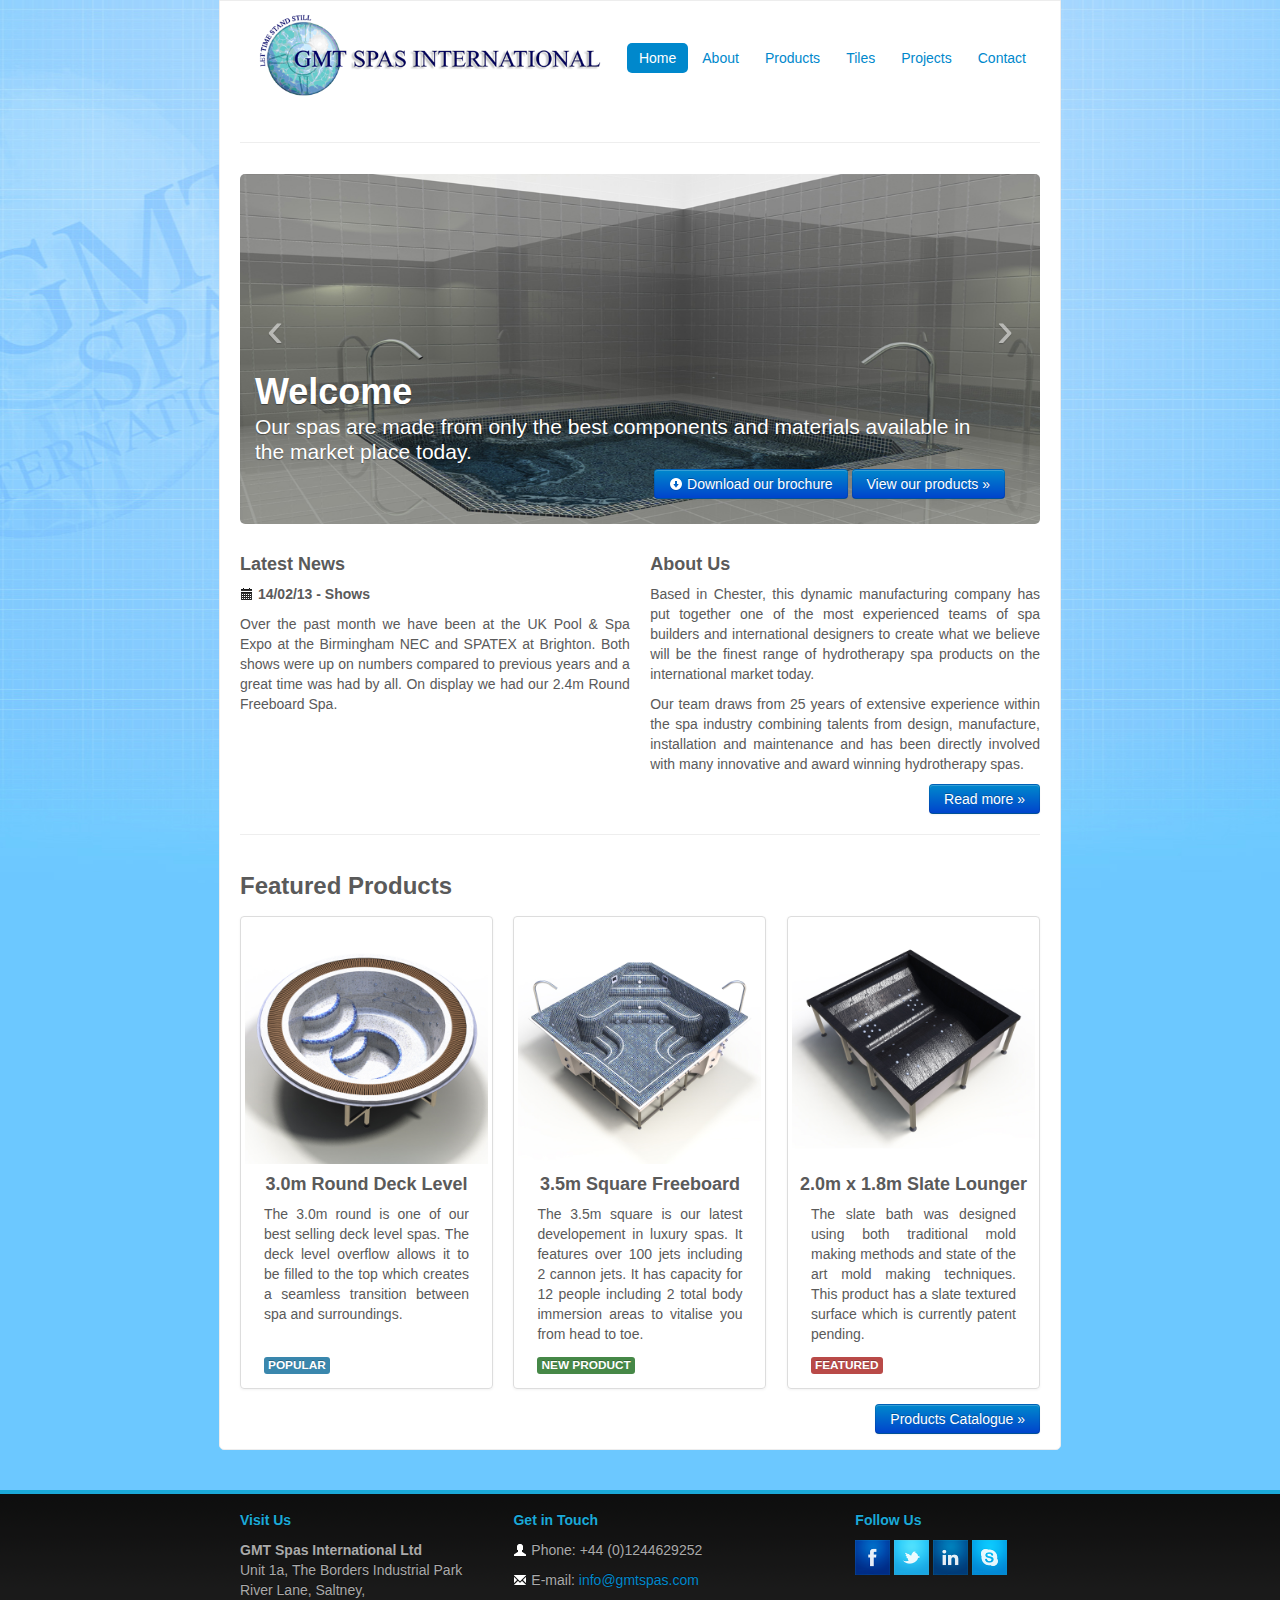
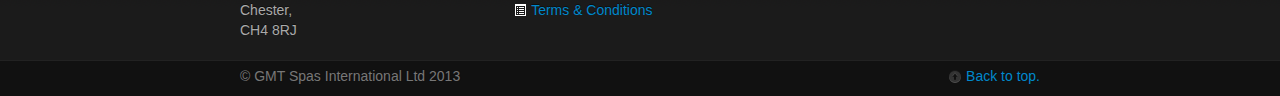
==== index.html @ d2470294 "Recreated Repository" ====
<!DOCTYPE html PUBLIC "-//W3C//DTD HTML 4.01//EN">
<html lang="en">
  <head>    
    <title>GMT Spas - The Mosaic Tiled Spa Manufacturer Specialist &middot; Home</title>
    <meta name="viewport" content="width=device-width, initial-scale=1.0">
    <meta name="description" content="GMT Spas, the mosaic-tiled spa manufacturer specialist. Based in Chester, this dynamic manufacturing company has put together one of the most experienced teams of spa builders and international designers to create what we believe will be the finest range of hydrotherapy spa products on the international market today. ">
    <meta name="keywords" content="spa, mosaic, tiled, bespoke, gmt, international, manufacturer" > 
    <meta name="robots" content="index, follow">
    <meta name="revisit-after" content="1 days">
    <meta name="author" content="Sam Rowell">
    <meta http-equiv="Content-Type" content="text/html;charset=UTF-8">
    <meta name="resource-type" content="document">
    <meta name="distribution" content="Global"> 
    <meta name="rating" content="General"> 
    <meta name="copyright" content="GMT Spas">
    <meta name="language" content="EN"> 
    <meta name="doc-type" content="Web Page"> 
    <meta name="doc-class" content="Completed"> 
    <meta name="expiry" content="never">

    <!-- The styles -->
    <link href="./assets/css/bootstrap.css" rel="stylesheet">
    <link href="./assets/css/bootstrap-responsive.css" rel="stylesheet">
    <!-- HTML5 shim, for IE6-8 support of HTML5 elements -->
    <!--[if lt IE 9]>
      <script src="http://html5shim.googlecode.com/svn/trunk/html5.js"></script>
    <![endif]-->

    <!-- Fav and touch icons -->
    <link rel="shortcut icon" href="./assets/ico/favicon.ico">
    <link rel="apple-touch-icon-precomposed" sizes="144x144" href="./assets/ico/icon_144.png">
    <link rel="apple-touch-icon-precomposed" sizes="114x114" href="./assets/ico/icon_114.png">
    <link rel="apple-touch-icon-precomposed" sizes="72x72" href="./assets/ico/icon_72.png">
    <link rel="apple-touch-icon-precomposed" href="./assets/ico/icon_57.png">
    <!-- lightbox -->
    <link rel="stylesheet" href="./assets/css/lightbox.css" type="text/css" media="screen" >

    <style type="text/css">
    </style>
  </head>

  <body>
    <div class="container-white">

      <div class="masthead" style="position: relative; padding-top: 10px; padding-bottom:0px"> 
        <a href="index.html"><img src="./assets/img/logo.png" style="position:relative; top: -37px;" width="380px" alt="GMT Spas International"></a>
        <!-- <h3 class="muted">GMT Spas International</h3> -->
        <ul class="nav nav-pills pull-right" style="padding-bottom:15px;">
          <li class="active"><a href="index.html">Home</a></li>
          <li><a href="about.html">About</a></li>
          <li><a href="products.html">Products</a></li>
          <li><a href="mosaic_tiles.html">Tiles</a></li>
          <li><a href="projects.html">Projects</a></li>
          <li><a href="contact.html">Contact</a></li>
        </ul>
      </div>
      <hr>
      <!-- Begin Carousel -->
      <div id="myCarousel" class="carousel slide" style = "-moz-border-radius: 3px; border-radius: 3px;">
        <div class="carousel-inner">
          <div class="item active">
            <img src="./assets/img/slide-01.jpg" alt="">
            <div class="container">
              <div class="carousel-caption">
                <h1>Welcome</h1>
                <div >
                  <p class="lead">Our spas are made from only the best components and materials available in the market place today.</p> 
                  <div class="pull-right"> 
                    <a class="btn btn-primary" href="./pdfs/Brochureweb.pdf" target="_blank"><i class="icon-circle-arrow-down icon-white"></i> Download our brochure</a>
                    <a class="btn btn-primary" href="products.html">View our products &raquo;</a>
                  </div>
                </div>
              </div>
            </div>
          </div>
          <div class="item"> 
            <img src="./assets/img/slide-02.jpg" alt="">
            <div class="container">
              <div class="carousel-caption">
                <h1>Previous Projects</h1>
                <p class="lead">We have worked on a large variety of projects ranging from small domestic spas to large commercial installations.</p>
                <a class="btn btn-primary pull-right" href="projects.html">View projects &raquo;</a>
              </div>
            </div>
          </div>
          <div class="item">
            <img src="./assets/img/slide-03.jpg" alt="">
            <div class="container">
              <div class="carousel-caption">
                <h1>Product Innovation</h1>
                <p class="lead">We can design and manufacture your perfect spa exerience with new products and accessories to help you de-stress and unwind.</p>
                <a class="btn btn-primary pull-right" href="about.html">CAD & 3D Printing &raquo;</a>
              </div>
            </div>
          </div>
        </div>
        <a class="left carousel-control" href="#myCarousel" data-slide="prev">&lsaquo;</a>
        <a class="right carousel-control" href="#myCarousel" data-slide="next">&rsaquo;</a>
      </div>
      <!-- /carousel -->

      <!-- Content-->
       <div class="row-fluid marketing">
        <div class="span6" align="justify">
          <h4>Latest News</h4>
          <!-- <div class="news-head"><h5 class="pull-left">New Website</h5> <h5 class="pull-right"><i class="icon-calendar"></i> 30/11/2012 </h5></div> DATE RIGHT TITLE LEFT-->
          <h5><i class="icon-calendar"></i> 14/02/13 - Shows</h5>
          <p>Over the past month we have been at the UK Pool & Spa Expo at the Birmingham NEC and SPATEX at Brighton. Both shows were up on numbers compared to previous years and a great time was had by all. On display we had our 2.4m Round Freeboard Spa.</p>
            <!--<div class="single">
              <a href="./assets/img/ukpse_large.jpg" rel="lightbox" title="UK Pool & Spa Expo">
              <img src="./assets/img/ukpse_thumb.jpg" width="" height=""></a>
            </div>-->
        </div>

        <div class="span6" align="justify">
          <h4>About Us</h4>
          <p>Based in Chester, this dynamic manufacturing company has put together one of the most experienced teams of spa builders and international designers to create what we believe will be the finest range of hydrotherapy spa products on the international market today.</p>
          <p>Our team draws from 25 years of extensive experience within the spa industry combining talents from design, manufacture, installation and maintenance and has been directly involved with many innovative and award winning hydrotherapy spas.</p>
          <a class="btn btn-primary pull-right" href="about.html">Read more &raquo;</a>
        </div>  

        <!-- <iframe frameborder="0" height="480" width="100%" allowFullScreen webkitallowfullscreen="true" mozallowfullscreen="true" src="http://skfb.ly/l4i310a?autostart=0&transparent=1&autospin=0&controls=0&watermark=1"></iframe> -->
      </div>

      <hr>

      <h3>Featured Products</h3>
      <div class="row-fluid">
        <ul class="thumbnails">

          <li class="span4">
            <div class="thumbnail" align="justify">
              <div class="single">
                <a href="./assets/img/products/3.0_Round_Decklevel.jpg" rel="lightbox" title="3.0m Round Deck Level">
                <img src="./assets/img/products/3.0_Round_Decklevel.jpg"></a>
              </div>
              <h4 align="center">3.0m Round Deck Level</h4>
              <p style="Padding-left:19px; padding-right:19px">The 3.0m round is one of our best selling deck level spas. The deck level overflow allows it to be filled to the top which creates a seamless transition between spa and surroundings.</p>
              <br>
              <p><span class="label label-info" style="position:relative; left:19px;">POPULAR</span></p>
            </div>
          </li>
          <li class="span4">
            <div class="thumbnail" align="justify">
              <div class="single">
                <a href="./assets/img/products/3.5x3.5_Square_Freeboard.jpg" rel="lightbox" title="3.5m Square Freeboard">
                <img src="./assets/img/products/3.5x3.5_Square_Freeboard.jpg"></a>
              </div>
              <h4 align="center">3.5m Square Freeboard</h4>
              <p style="Padding-left:19px; padding-right:19px">The 3.5m square is our latest developement in luxury spas. It features over 100 jets including 2 cannon jets. It has capacity for 12 people including 2 total body immersion areas to vitalise you from head to toe.</p>
              <p><span class="label label-success" style="position:relative; left:19px;">NEW PRODUCT</span></p>
            </div>
          </li>
          <li class="span4">
            <div class="thumbnail" align="justify">
              <div class="single">
                <a href="./assets/img/products/2.0x1.8_SlateLoungeBath_Freeboard.jpg" rel="lightbox" title="2.0m x 1.8m Slate Lounger"><img src="./assets/img/products/2.0x1.8_SlateLoungeBath_Freeboard.jpg"></a>
              </div>
              <h4 align="center">2.0m x 1.8m Slate Lounger</h4>
              <p style="Padding-left:19px; padding-right:19px">The slate bath was designed using both traditional mold making methods and state of the art mold making techniques. This product has a slate textured surface which is currently patent pending.</p>
              <p><span class="label label-important" style="position:relative; left:19px;">FEATURED</span></p>
            </div>
          </li>
        </ul>
        <a class="btn btn-primary pull-right" style=" position: relative; bottom: 15px;"href="products.html">Products Catalogue &raquo;</a>
      </div><!--/row-->
      <!--/Content-->

    </div><!-- container -->

    <!-- FOOTERS START HERE -->          
    <div class="footer-upper">
      <div class="container-wrap">
        <div class="row-fluid">
          <div class="span4">
            <address>
              <h5>Visit Us</h5>
              <strong>GMT Spas International Ltd</strong><br> 
              Unit 1a, The Borders Industrial Park<br>
              River Lane, Saltney,<br>
              Chester,<br>
              CH4 8RJ<br>
            </address>
          </div>

          <div class="span4">
            <h5>Get in Touch</h5>
            <p><i class="icon-user icon-white"></i> Phone: +44 (0)1244629252</p>
            <p><i class="icon-envelope icon-white"></i> E-mail: <a href="mailto:info@gmtspas.com">info@gmtspas.com</a></p>
            <p><i class="icon-list-alt icon-white"></i> <a href="tcs.html">Terms & Conditions</a></p>
          </div>

          <div class="span3 offset1" style="padding-bottom:10px">
            <div class="">
              <h5>Follow Us</h5>
              <a href="http://www.facebook.com/GMTSpasInternational" target="_blank"><img src="./assets/img/facebook.png" onmouseover="this.src='./assets/img/facebook_hover.png'" onmouseout="this.src='./assets/img/facebook.png'" width="35px" height="35px"; alt="Facebook"></a>

              <a href="http://www.twitter.com/GMTSpas" target="_blank"><img src="./assets/img/twitter.png" onmouseover="this.src='./assets/img/twitter_hover.png'" onmouseout="this.src='./assets/img/twitter.png'" width="35px" height="35px"; alt="Twitter"></a>

              <a href="http://uk.linkedin.com/pub/peter-rigiani/47/3b/3b1" target="_blank"><img src="./assets/img/linkedin.png" onmouseover="this.src='./assets/img/linkedin_hover.png'" onmouseout="this.src='./assets/img/linkedin.png'" width="35px" height="35px"; alt="LinkedIn"></a>

              <a href="skype:gmtspas?call" target="_blank"><img src="./assets/img/skype.png" onmouseover="this.src='./assets/img/skype_hover.png'" onmouseout="this.src='./assets/img/skype.png'" width="35px" height="35px" alt="Call us on Skype" ></a>
            </div>
          </div>
        </div>
      </div>
    </div>

    <div class="footer-lower">
      <div class="container-wrap">
        <div class="row-fluid">
          <div class="span12">
            <p class="pull-left">&copy; GMT Spas International Ltd 2013 </p>
            <p class="pull-right"><i class="icon-circle-arrow-up"></i> <a href="#top">Back to top.</a></p>
          </div>
        </div>
      </div>
    </div>    
    <!-- /FOOTER -->

 <!-- Javascript
    ================================================== -->
    <!-- Placed at the end of the document so the pages load faster -->    
    
    <script src="./assets/js/jquery.js"></script>
    <script src="./assets/js/bootstrap.js"></script>
    <!-- for lightbox -->
    <script src="./assets/js/jquery-1.7.2.min.js"></script>
    <script src="./assets/js/lightbox.js"></script>

    <!-- Google Analytics -->
    <script type="text/javascript">
      var _gaq = _gaq || [];
      _gaq.push(['_setAccount', 'UA-37349151-1']);
      _gaq.push(['_trackPageview']);

      (function() {
        var ga = document.createElement('script'); ga.type = 'text/javascript'; ga.async = true;
        ga.src = ('https:' == document.location.protocol ? 'https://ssl' : 'http://www') + '.google-analytics.com/ga.js';
        var s = document.getElementsByTagName('script')[0]; s.parentNode.insertBefore(ga, s);
      })();
    </script>

</body>
</html>
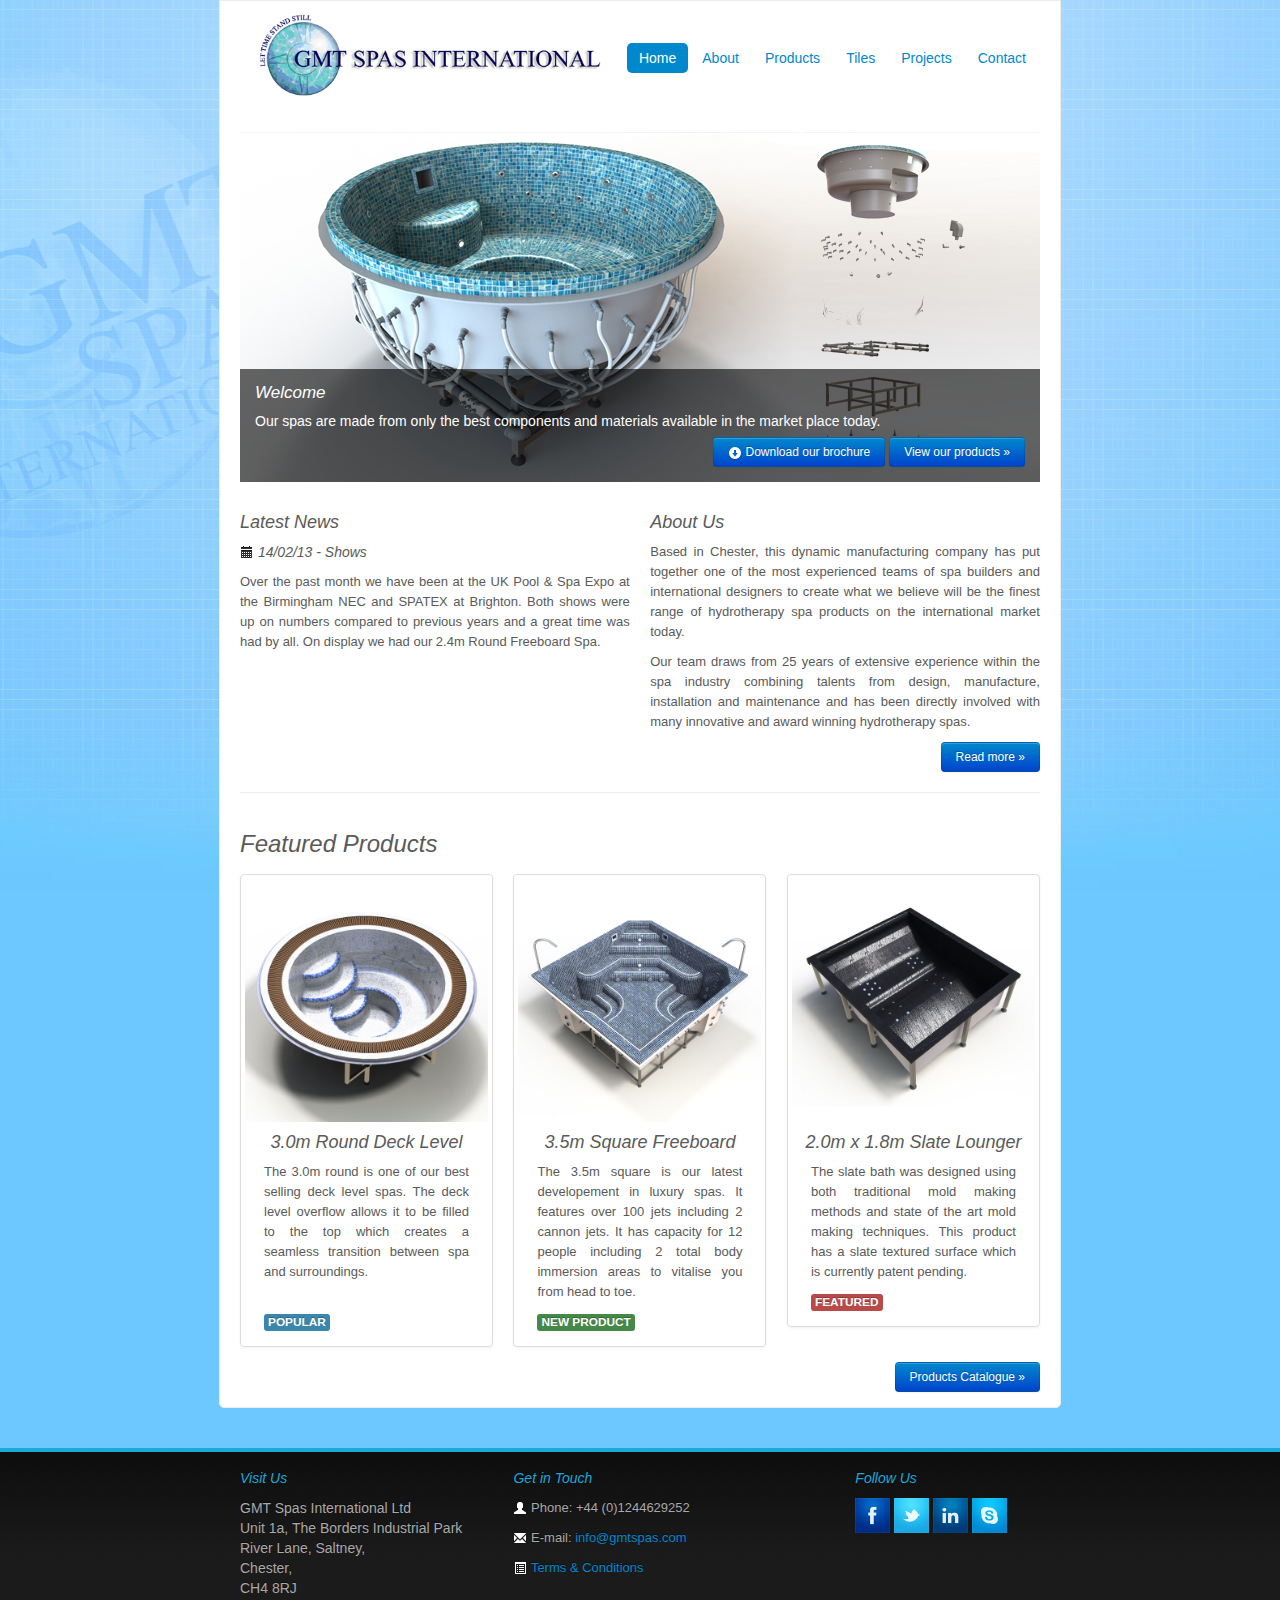
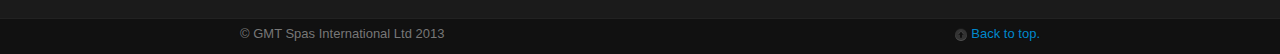
==== commit ccc7c5e6: "Fixed Top of website Changed Fonts Changed Carousel" ====
--- a/index.html
+++ b/index.html
@@ -19,8 +19,9 @@
     <meta name="expiry" content="never">
 
     <!-- The styles -->
-    <link href="./assets/css/bootstrap.css" rel="stylesheet">
+    <link href="./assets/css/bootstrap.css" rel="stylesheet">    
     <link href="./assets/css/bootstrap-responsive.css" rel="stylesheet">
+    <link href="./assets/css/custom.css" rel="stylesheet">
     <!-- HTML5 shim, for IE6-8 support of HTML5 elements -->
     <!--[if lt IE 9]>
       <script src="http://html5shim.googlecode.com/svn/trunk/html5.js"></script>
@@ -32,6 +33,9 @@
     <link rel="apple-touch-icon-precomposed" sizes="114x114" href="./assets/ico/icon_114.png">
     <link rel="apple-touch-icon-precomposed" sizes="72x72" href="./assets/ico/icon_72.png">
     <link rel="apple-touch-icon-precomposed" href="./assets/ico/icon_57.png">
+
+    <link href='http://fonts.googleapis.com/css?family=Roboto+Condensed:400,700,300' rel='stylesheet' type='text/css'>
+
     <!-- lightbox -->
     <link rel="stylesheet" href="./assets/css/lightbox.css" type="text/css" media="screen" >
 
@@ -54,7 +58,7 @@
           <li><a href="contact.html">Contact</a></li>
         </ul>
       </div>
-      <hr>
+      <br>
       <!-- Begin Carousel -->
       <div id="myCarousel" class="carousel slide" style = "-moz-border-radius: 3px; border-radius: 3px;">
         <div class="carousel-inner">
@@ -63,9 +67,9 @@
             <div class="container">
               <div class="carousel-caption">
                 <h1>Welcome</h1>
-                <div >
-                  <p class="lead">Our spas are made from only the best components and materials available in the market place today.</p> 
-                  <div class="pull-right"> 
+                <div class="slide1">
+                  <p class="lead ">Our spas are made from only the best components and materials available in the market place today.</p> 
+                  <div class="pull-right" style="margin-top:6px;"> 
                     <a class="btn btn-primary" href="./pdfs/Brochureweb.pdf" target="_blank"><i class="icon-circle-arrow-down icon-white"></i> Download our brochure</a>
                     <a class="btn btn-primary" href="products.html">View our products &raquo;</a>
                   </div>
--- a/assets/css/custom.css
+++ b/assets/css/custom.css
@@ -0,0 +1,333 @@
+  /* Custom CSS */
+      /* Custom container */
+      .center {
+        margin-right: auto;
+        margin-left: auto;
+        *zoom: 1;
+      }
+
+      .container-wrap{
+
+        margin-right: auto;
+        margin-left: auto;
+        *zoom: 1;
+
+        width: 90%;
+        min-width: 300px;
+        max-width: 800px;
+
+        padding-left: 20px;
+        padding-right: 20px;
+        margin-top: 0px;
+      }
+
+      .container-white {
+        width: 90%;
+        min-width: 300px;
+        max-width: 800px;
+        margin-right: auto;
+        margin-left: auto;
+        *zoom: 1;
+
+        padding-left: 20px;
+        padding-right: 20px;
+        margin-top: 0px;
+
+        border-style:solid; border-width:1px; border-color:#EDEDED; background-color: white; margin-bottom:40px; 
+        -moz-border-radius-bottomright: 5px;
+        -moz-border-radius-bottomleft: 5px;
+        -webkit-border-bottom-right-radius: 5px;
+        -webkit-border-bottom-left-radius: 5px;
+        /*-moz-box-shadow: 0 0 30px 5px #999; -webkit-box-shadow: 0px 0px 15px 0px #CCC; */ /*for drop shadow/glow effect*/
+      }
+      .container-white > hr {
+        margin: 30px 0;
+      }
+
+      .masthead {
+        position: relative; top: 30px;
+        padding-bottom: 20px;
+      }
+
+      /* Main marketing message and sign up button */
+      .jumbotron {
+        margin: 60px 0;
+        text-align: center;
+      }
+      .jumbotron h1 {
+        font-size: 72px;
+        line-height: 1;
+      }
+      .jumbotron .btn {
+        font-size: 21px;
+        padding: 14px 24px;
+      }
+
+      /* Supporting marketing content */
+      .marketing {
+        /*margin: 60px 0;*/
+        margin-top: 20px;
+        margin-bottom:-10px;"
+      }
+      .marketing p + h4 {
+        margin-top: 28px;
+      }
+
+      /*added things */
+    /* GLOBAL STYLES
+    -------------------------------------------------- */
+    /* Padding below the footer and lighter body text */
+
+    body {
+      padding-top: 0px; /*added*/
+      padding-bottom: 0px;
+      color: #5a5a5a;
+    }
+
+    /* CUSTOMIZE THE NAVBAR
+    -------------------------------------------------- */
+
+    /* Special class on .container surrounding .navbar, used for positioning it into place. */
+    .navbar-wrapper {
+      position: relative;
+      z-index: 10;
+      margin-top: 20px;
+      margin-bottom: -90px; /* Negative margin to pull up carousel. 90px is roughly margins and height of navbar. */
+    }
+
+    /* Remove border and change up box shadow for more contrast */
+    .navbar .navbar-inner {
+      border: 0;
+      -webkit-box-shadow: 0 2px 10px rgba(0,0,0,.25);
+         -moz-box-shadow: 0 2px 10px rgba(0,0,0,.25);
+              box-shadow: 0 2px 10px rgba(0,0,0,.25);
+    }
+
+    /* Downsize the brand/project name a bit */
+    .navbar .brand {
+      padding: 14px 20px 16px; /* Increase vertical padding to match navbar links */
+      font-size: 16px;
+      font-weight: bold;
+      text-shadow: 0 -1px 0 rgba(0,0,0,.5);
+    }
+
+    /* Navbar links: increase padding for taller navbar */
+    .navbar .nav > li > a {
+      padding: 15px 20px;
+    }
+
+    /* Offset the responsive button for proper vertical alignment */
+    .navbar .btn-navbar {
+      margin-top: 10px;
+    }
+
+    /*
+    .news-head{
+      min-height: 38px;
+
+      padding-bottom: 3px;
+    }
+    */
+
+
+    /* CUSTOMIZE THE NAVBAR
+    -------------------------------------------------- */
+
+    /* Carousel base class 
+    .carousel {
+      margin-bottom: 15px;
+    }
+
+    .carousel .container {
+      position: absolute;
+      right: 0;
+      bottom: 0;
+      left: 0;
+
+    }
+
+    .carousel-control {
+      background-color: transparent;
+      border: 0;
+      font-size: 50px;
+      margin-top: 0;
+      text-shadow: 0 1px 1px rgba(0,0,0,.4);
+    }
+
+    .carousel .item {
+      height: 350px;
+    }
+
+    .carousel img {
+      width: 100%;
+      height: 350px;
+      -moz-border-radius: 5px;
+      border-radius: 5px;
+    }
+
+    .carousel-caption {
+      background-color: transparent;
+
+
+      width: 90%;
+      max-width: 750px;
+    }
+
+    .carousel-caption h1,
+    .carousel-caption .lead {
+      margin: 0;
+      line-height: 1.2;
+      color: #fff;
+      text-shadow: 0 1px 1px rgba(0,0,0,.4);
+    }
+    .carousel-caption .btn {
+      margin-top: 5px;
+      margin-bottom: 10px; */
+    }
+
+    .container-narrow-footer {
+        margin: auto;
+        max-width: 800px;
+      }
+
+    .container-product
+      {
+        min-height: 250px;
+        height:auto !important;
+        height:260px; 
+        overflow:auto;
+      }
+
+    .footer-upper {
+      width: 100%;
+      padding-top: 6px;
+      /*min-height: 150px;*/
+      text-shadow: 0 -1px 0 rgba(0,0,0,.5); /*x, y, blur radius, colour */
+      background-image:url('../img/bg_footer.png');
+      background-color:#222222;
+      border-top-style:solid; border-width:4px; border-color: #1BA9D8;
+    }
+
+    .footer-upper h5 {
+      color: #1BA9D8;
+      font-family: "Museo500",Helvetica,Arial,sans-serif;
+    }
+
+    .footer-upper address{
+      color: #AAA;
+    }
+
+    .footer-upper p{
+      color: #AAA;
+    }
+
+
+    .footer-lower {
+      width: 100%;
+      color:#777;
+      text-shadow: 0px 0px 1px #111; /*x, y, blur radius, colour */
+      background-color:#111;
+      border-top-style:solid; border-width:1px; border-color:#222;
+      padding-top: 5px;
+    }
+
+/*25/04/13 - Custom Fonts */
+
+  h1,h2,h3,h4,h5,h6 {
+    font-family: 'Century Gothic', sans-serif;
+    font-weight: 400;
+    font-style: italic;
+  }
+
+  p {
+  	font-family: 'Century Gothic', sans-serif;
+    font-weight: 300;
+    font-size: 13px;
+  }
+
+  strong {
+  	font-family: 'Century Gothic', sans-serif;
+    font-weight: 300;
+    font-style: bold;
+  }
+
+  .btn, .control-group {
+  	font-family: 'Century Gothic', sans-serif;
+    font-weight: ;
+    font-size: 12px;
+  }
+
+ /* .carousel{
+  	padding-right: 0px;
+  }
+
+  .carousel-caption {
+  	background-color:rgba(0,0,0,0.5);
+  	padding: 20px;
+  	margin: 0px;
+  	width: 100%;
+  	max-width: none;
+  }
+
+  .carousel-caption {
+  position: relative;
+  right: 0;
+  bottom: 0;
+  left: 0;
+  padding: 15px;
+  background: #333333;
+  background: rgba(0, 0, 0, 0.75);
+}
+
+.carousel-caption h4,
+.carousel-caption p {
+  line-height: 20px;
+  color: #ffffff;
+}
+
+.carousel-caption h4 {
+  margin: 0 0 5px;
+}
+
+.carousel-caption p {
+  margin-bottom: 0;
+}
+
+.carousel-caption {
+position: absolute;
+right: 0;
+bottom: 0;
+left: 0;
+padding: 15px;
+background: #333333;
+background: rgba(0, 0, 0, 0.75);
+}*/
+
+.carousel p {
+	font-size: 14px;
+}
+
+.carousel h1 {
+	margin-top, margin-bottom: 5px;
+	margin-top: 0;
+	color: #fff;
+	line-height: 1;
+	font-size: 17px;
+}
+
+.carousel-caption {
+  	background-color:rgba(0,0,0,0.6);
+}
+
+.carousel-control {
+	background-color: transparent ;
+  	border: 0;
+  	font-size: 50px;
+    margin-top: 0;
+    text-shadow: 0 1px 1px rgba(0,0,0,.4);
+}
+
+.carousel .carousel-control { visibility: hidden; }
+.carousel:hover .carousel-control { visibility: visible; }
+
+
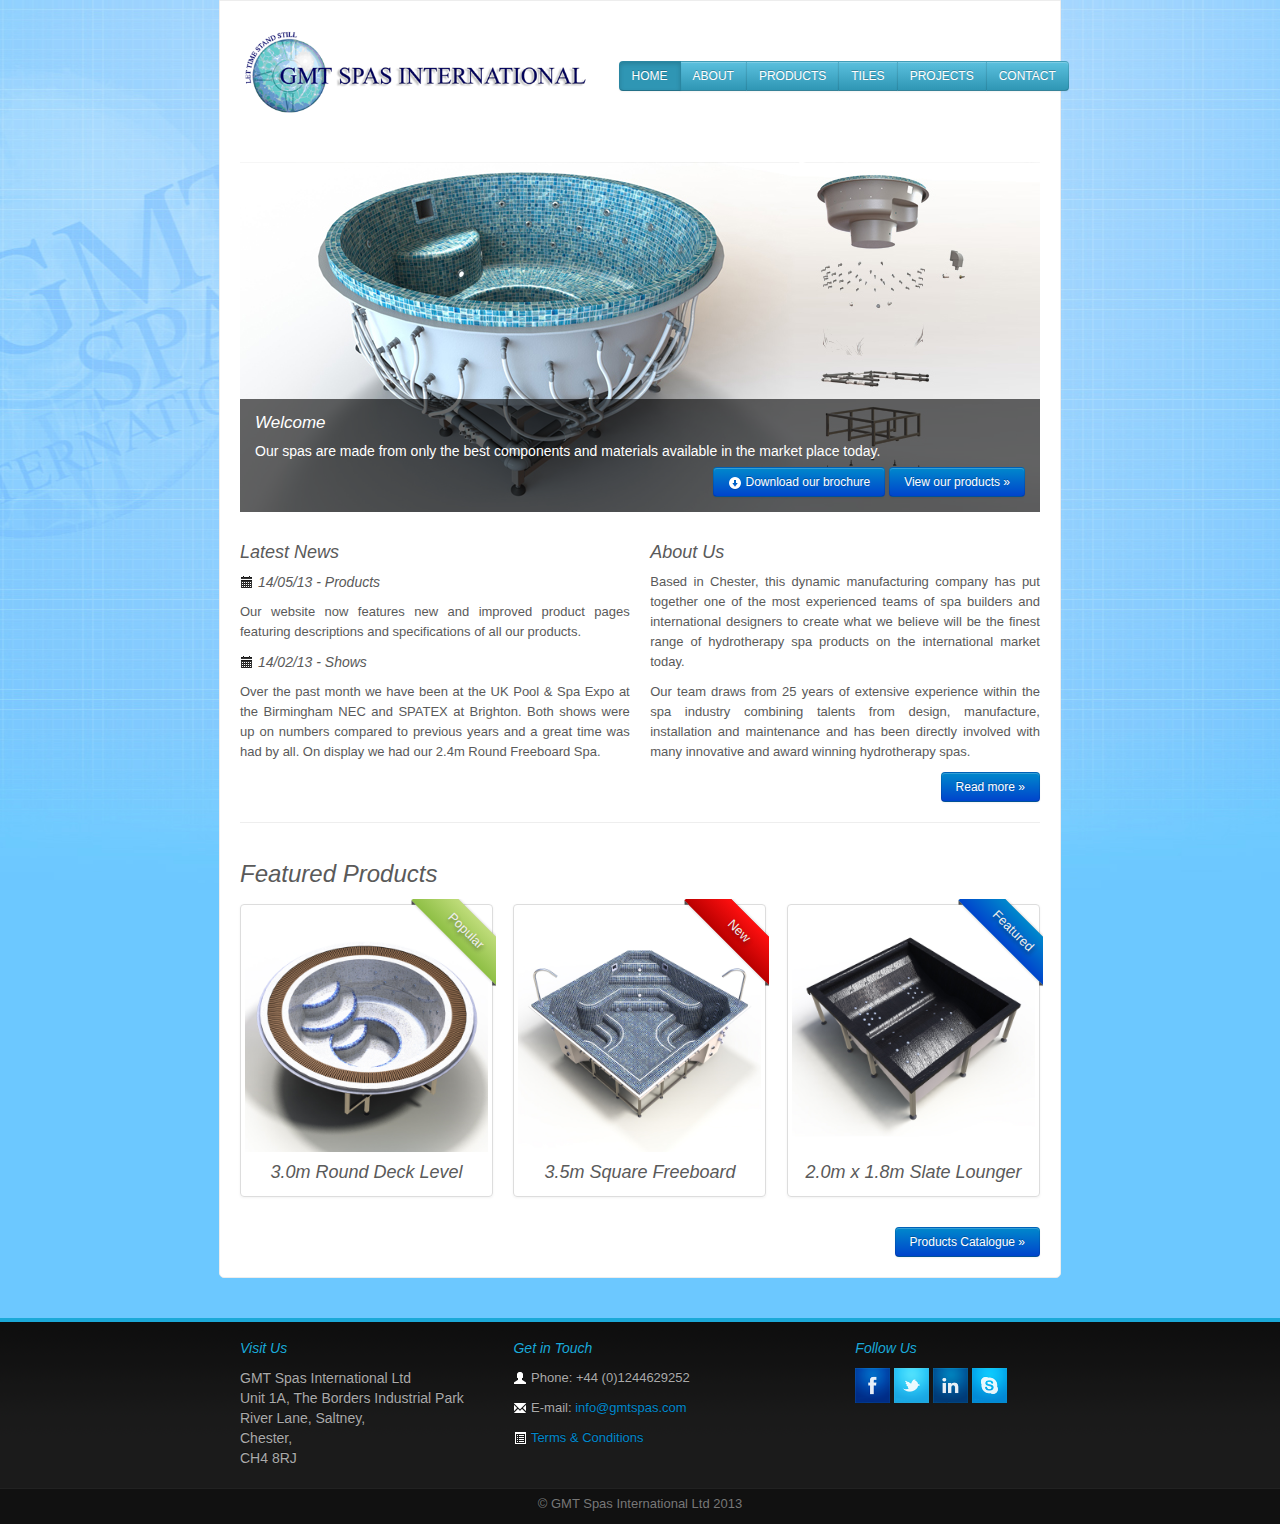
==== commit 82534351: "jQuery Product Pages" ====
--- a/index.html
+++ b/index.html
@@ -34,31 +34,33 @@
     <link rel="apple-touch-icon-precomposed" sizes="72x72" href="./assets/ico/icon_72.png">
     <link rel="apple-touch-icon-precomposed" href="./assets/ico/icon_57.png">
 
-    <link href='http://fonts.googleapis.com/css?family=Roboto+Condensed:400,700,300' rel='stylesheet' type='text/css'>
-
     <!-- lightbox -->
     <link rel="stylesheet" href="./assets/css/lightbox.css" type="text/css" media="screen" >
 
-    <style type="text/css">
-    </style>
   </head>
 
   <body>
-    <div class="container-white">
-
-      <div class="masthead" style="position: relative; padding-top: 10px; padding-bottom:0px"> 
-        <a href="index.html"><img src="./assets/img/logo.png" style="position:relative; top: -37px;" width="380px" alt="GMT Spas International"></a>
-        <!-- <h3 class="muted">GMT Spas International</h3> -->
-        <ul class="nav nav-pills pull-right" style="padding-bottom:15px;">
-          <li class="active"><a href="index.html">Home</a></li>
-          <li><a href="about.html">About</a></li>
-          <li><a href="products.html">Products</a></li>
-          <li><a href="mosaic_tiles.html">Tiles</a></li>
-          <li><a href="projects.html">Projects</a></li>
-          <li><a href="contact.html">Contact</a></li>
-        </ul>
-      </div>
-      <br>
+    <div class="container-white" >
+
+      <!-- Main Menu -->
+      <div class="row" style="margin-top:60px; margin-bottom:40px;">
+        <div class="span4" style="width:42%;">
+            <a href="index.html"><img src="./assets/img/logo.png" style="margin-top: -40px;" width="380px" alt="GMT Spas International"></a>
+
+        </div>
+        <div class="span4" style="">
+            <div id="mainmenu" class="btn-group">
+              <a href="index.html" class="btn btn-info active"> HOME</a>
+              <a href="about.html" class="btn btn-info">        ABOUT</a>
+              <a href="products.html" class="btn btn-info">     PRODUCTS</a>
+              <a href="mosaic_tiles.html" class="btn btn-info"> TILES</a>
+              <a href="projects.html" class="btn btn-info">     PROJECTS</a>
+              <a href="contact.html" class="btn btn-info">      CONTACT</a>
+            </div>
+        </div>
+      </div>
+      <!-- Main Menu -->
+
       <!-- Begin Carousel -->
       <div id="myCarousel" class="carousel slide" style = "-moz-border-radius: 3px; border-radius: 3px;">
         <div class="carousel-inner">
@@ -108,6 +110,8 @@
         <div class="span6" align="justify">
           <h4>Latest News</h4>
           <!-- <div class="news-head"><h5 class="pull-left">New Website</h5> <h5 class="pull-right"><i class="icon-calendar"></i> 30/11/2012 </h5></div> DATE RIGHT TITLE LEFT-->
+          <h5><i class="icon-calendar"></i> 14/05/13 - Products</h5>
+          <p>Our website now features new and improved product pages featuring descriptions and specifications of all our products.</p>
           <h5><i class="icon-calendar"></i> 14/02/13 - Shows</h5>
           <p>Over the past month we have been at the UK Pool & Spa Expo at the Birmingham NEC and SPATEX at Brighton. Both shows were up on numbers compared to previous years and a great time was had by all. On display we had our 2.4m Round Freeboard Spa.</p>
             <!--<div class="single">
@@ -130,47 +134,77 @@
 
       <h3>Featured Products</h3>
       <div class="row-fluid">
-        <ul class="thumbnails">
-
-          <li class="span4">
-            <div class="thumbnail" align="justify">
+
+          <div class="span4 thumbnail productslide wrapper">
+              <div class="ribbon-wrapper"><div class="ribbon">Popular</div></div>
+
               <div class="single">
                 <a href="./assets/img/products/3.0_Round_Decklevel.jpg" rel="lightbox" title="3.0m Round Deck Level">
                 <img src="./assets/img/products/3.0_Round_Decklevel.jpg"></a>
               </div>
               <h4 align="center">3.0m Round Deck Level</h4>
-              <p style="Padding-left:19px; padding-right:19px">The 3.0m round is one of our best selling deck level spas. The deck level overflow allows it to be filled to the top which creates a seamless transition between spa and surroundings.</p>
-              <br>
-              <p><span class="label label-info" style="position:relative; left:19px;">POPULAR</span></p>
-            </div>
-          </li>
-          <li class="span4">
-            <div class="thumbnail" align="justify">
+              <div class="details" style="Padding-left:19px; padding-right:19px" align="justify">
+                <div class="hiddentext">
+                    <p>The 3.0m round is one of our best selling deck level spas. The deck level overflow allows it to be filled to the top which creates a seamless transition between spa and surroundings.</p>
+                </div>
+              </div>
+          </div>
+
+          <div class="span4 thumbnail productslide wrapper">
+            <div class="ribbon-wrapper"><div class="ribbon ribbon-red">New</div></div>
+
+
               <div class="single">
                 <a href="./assets/img/products/3.5x3.5_Square_Freeboard.jpg" rel="lightbox" title="3.5m Square Freeboard">
                 <img src="./assets/img/products/3.5x3.5_Square_Freeboard.jpg"></a>
               </div>
               <h4 align="center">3.5m Square Freeboard</h4>
-              <p style="Padding-left:19px; padding-right:19px">The 3.5m square is our latest developement in luxury spas. It features over 100 jets including 2 cannon jets. It has capacity for 12 people including 2 total body immersion areas to vitalise you from head to toe.</p>
-              <p><span class="label label-success" style="position:relative; left:19px;">NEW PRODUCT</span></p>
-            </div>
-          </li>
-          <li class="span4">
-            <div class="thumbnail" align="justify">
+              <div class="details" style="Padding-left:19px; padding-right:19px" align="justify">
+                <div class="hiddentext">
+                    <p>The 3.5m square is our latest developement in luxury spas. It features over 100 jets including 2 cannon jets. It has capacity for 12 people including 2 total body immersion areas to vitalise you from head to toe.</p>
+                </div>
+              </div>
+          </div>
+
+          <div class="span4 thumbnail productslide wrapper">
+            <div class="ribbon-wrapper"><div class="ribbon ribbon-blue">Featured</div></div>
+
               <div class="single">
                 <a href="./assets/img/products/2.0x1.8_SlateLoungeBath_Freeboard.jpg" rel="lightbox" title="2.0m x 1.8m Slate Lounger"><img src="./assets/img/products/2.0x1.8_SlateLoungeBath_Freeboard.jpg"></a>
               </div>
               <h4 align="center">2.0m x 1.8m Slate Lounger</h4>
-              <p style="Padding-left:19px; padding-right:19px">The slate bath was designed using both traditional mold making methods and state of the art mold making techniques. This product has a slate textured surface which is currently patent pending.</p>
-              <p><span class="label label-important" style="position:relative; left:19px;">FEATURED</span></p>
-            </div>
-          </li>
-        </ul>
-        <a class="btn btn-primary pull-right" style=" position: relative; bottom: 15px;"href="products.html">Products Catalogue &raquo;</a>
+              <div class="details" style="Padding-left:19px; padding-right:19px" align="justify">
+                <div class="hiddentext">
+                    <p>The slate bath was designed using both traditional mold making methods and state of the art mold making techniques. This product has a slate textured surface which is currently patent pending.</p>
+                </div>
+              </div>
+          </div>
+
+        </div>
+
+
+        <!-- <br><br><br>
+
+            <div class=" box select" align="justify" id="featuredproduct3">
+              <div class="thumbnail single">
+                <a href="./assets/img/products/2.0x1.8_SlateLoungeBath_Freeboard.jpg" rel="lightbox" title="2.0m x 1.8m Slate Lounger"><img src="./assets/img/products/2.0x1.8_SlateLoungeBath_Freeboard.jpg"></a>
+              </div>
+              <h4 align="center">2.0m x 1.8m Slate Lounger</h4>
+              <p id="info3">The slate bath was designed using both traditional mold making methods and state of the art mold making techniques. This product has a slate textured surface which is currently patent pending.</p>
+              <p><span class="label label-important" style="position:relative; left:15px;">FEATURED</span></p>
+            </div>
+
+        <br><br><br> -->
+        <div class="row">
+          <a class="btn btn-primary pull-right" style="margin-top:10px; margin-bottom: 20px;" href="products.html">Products Catalogue &raquo;</a>
+        </div>
       </div><!--/row-->
       <!--/Content-->
 
     </div><!-- container -->
+
+    <!-- To the top! -->
+        <div id="toTop" ><i class="icon-chevron-up"></i></div>
 
     <!-- FOOTERS START HERE -->          
     <div class="footer-upper">
@@ -180,7 +214,7 @@
             <address>
               <h5>Visit Us</h5>
               <strong>GMT Spas International Ltd</strong><br> 
-              Unit 1a, The Borders Industrial Park<br>
+              Unit 1A, The Borders Industrial Park<br>
               River Lane, Saltney,<br>
               Chester,<br>
               CH4 8RJ<br>
@@ -213,9 +247,8 @@
     <div class="footer-lower">
       <div class="container-wrap">
         <div class="row-fluid">
-          <div class="span12">
-            <p class="pull-left">&copy; GMT Spas International Ltd 2013 </p>
-            <p class="pull-right"><i class="icon-circle-arrow-up"></i> <a href="#top">Back to top.</a></p>
+          <div class="span12"  style="text-align: center">
+            <p class="">&copy; GMT Spas International Ltd 2013 </p>
           </div>
         </div>
       </div>
@@ -231,6 +264,8 @@
     <!-- for lightbox -->
     <script src="./assets/js/jquery-1.7.2.min.js"></script>
     <script src="./assets/js/lightbox.js"></script>
+    <script src="./assets/js/custom.js"></script>
+    <script src="./assets/js/totop.js"></script>
 
     <!-- Google Analytics -->
     <script type="text/javascript">
--- a/assets/css/custom.css
+++ b/assets/css/custom.css
@@ -119,70 +119,6 @@
     /* Offset the responsive button for proper vertical alignment */
     .navbar .btn-navbar {
       margin-top: 10px;
-    }
-
-    /*
-    .news-head{
-      min-height: 38px;
-
-      padding-bottom: 3px;
-    }
-    */
-
-
-    /* CUSTOMIZE THE NAVBAR
-    -------------------------------------------------- */
-
-    /* Carousel base class 
-    .carousel {
-      margin-bottom: 15px;
-    }
-
-    .carousel .container {
-      position: absolute;
-      right: 0;
-      bottom: 0;
-      left: 0;
-
-    }
-
-    .carousel-control {
-      background-color: transparent;
-      border: 0;
-      font-size: 50px;
-      margin-top: 0;
-      text-shadow: 0 1px 1px rgba(0,0,0,.4);
-    }
-
-    .carousel .item {
-      height: 350px;
-    }
-
-    .carousel img {
-      width: 100%;
-      height: 350px;
-      -moz-border-radius: 5px;
-      border-radius: 5px;
-    }
-
-    .carousel-caption {
-      background-color: transparent;
-
-
-      width: 90%;
-      max-width: 750px;
-    }
-
-    .carousel-caption h1,
-    .carousel-caption .lead {
-      margin: 0;
-      line-height: 1.2;
-      color: #fff;
-      text-shadow: 0 1px 1px rgba(0,0,0,.4);
-    }
-    .carousel-caption .btn {
-      margin-top: 5px;
-      margin-bottom: 10px; */
     }
 
     .container-narrow-footer {
@@ -239,7 +175,7 @@
     font-style: italic;
   }
 
-  p {
+  p, dl, ul, ol, li {
   	font-family: 'Century Gothic', sans-serif;
     font-weight: 300;
     font-size: 13px;
@@ -257,51 +193,7 @@
     font-size: 12px;
   }
 
- /* .carousel{
-  	padding-right: 0px;
-  }
-
-  .carousel-caption {
-  	background-color:rgba(0,0,0,0.5);
-  	padding: 20px;
-  	margin: 0px;
-  	width: 100%;
-  	max-width: none;
-  }
-
-  .carousel-caption {
-  position: relative;
-  right: 0;
-  bottom: 0;
-  left: 0;
-  padding: 15px;
-  background: #333333;
-  background: rgba(0, 0, 0, 0.75);
-}
-
-.carousel-caption h4,
-.carousel-caption p {
-  line-height: 20px;
-  color: #ffffff;
-}
-
-.carousel-caption h4 {
-  margin: 0 0 5px;
-}
-
-.carousel-caption p {
-  margin-bottom: 0;
-}
-
-.carousel-caption {
-position: absolute;
-right: 0;
-bottom: 0;
-left: 0;
-padding: 15px;
-background: #333333;
-background: rgba(0, 0, 0, 0.75);
-}*/
+/* New Look Carousel */
 
 .carousel p {
 	font-size: 14px;
@@ -320,7 +212,7 @@
 }
 
 .carousel-control {
-	background-color: transparent ;
+	  background-color: transparent ;
   	border: 0;
   	font-size: 50px;
     margin-top: 0;
@@ -330,4 +222,191 @@
 .carousel .carousel-control { visibility: hidden; }
 .carousel:hover .carousel-control { visibility: visible; }
 
-
+ #mainmenu .btn {
+	font-family: 'Century Gothic', sans-serif;
+    font-weight: 300;
+    font-size: 12px;
+    padding-left: 12px;
+    padding-right:  12px;
+}
+
+
+
+/*.productslide {
+        -webkit-box-shadow: 0 2px 10px rgba(0,0,0,.25);
+         -moz-box-shadow: 0 2px 10px rgba(0,0,0,.25);
+              box-shadow: 0 2px 10px rgba(0,0,0,.25);
+}*/
+
+.select {
+        -webkit-box-shadow: 0 2px 10px rgba(100,180,240,1);
+        -moz-box-shadow: 0 2px 10px rgba(100,180,240,1);
+        box-shadow: 0 2px 10px rgba(100,180,240,1);  
+        background-color: white;      
+}
+
+/*.details{
+    position:relative;
+}
+.hiddentext1{
+    display:none;
+}
+.hiddentext2{
+    display:none;
+}
+.hiddentext3{
+    display:none;
+}*/
+
+/*To the top */
+#toTop {
+        -moz-border-radius: 5px 5px 5px 5px;
+        -webkit-border-radius: 5px 5px 5px 5px;
+        -webkit-box-shadow: 0 2px 10px rgba(0,0,0,.25);
+        -moz-box-shadow: 0 2px 10px rgba(0,0,0,.25);
+        box-shadow: 0 2px 10px rgba(0,0,0,.25);
+        width:25px;
+        border:1px solid #005580;
+        background:#0088cc;
+
+        text-align:center;
+        padding:5px;
+        position:fixed; /* this is the magic */
+        bottom:30px; /* together with this to put the div at the bottom*/
+        right:30px;
+        cursor:pointer;
+        display:none;
+        color:#333;
+        font-family: 'Lato', sans-serif;
+        font-size:11px;
+        opacity: 0.7;
+        z-index: 100;
+}
+
+/*Membership box effects */
+.box {
+        background-color:#f8f8f8;
+        margin-top: 20px;
+        padding-top: 6px;
+        padding-left: 10px; 
+        padding-right:10px;
+        padding-bottom:10px;
+        margin-bottom: 20px;
+
+        border-radius:4px;
+        -webkit-border-radius:4px;
+        -moz-border-radius:4px;
+
+        -webkit-box-shadow: 0 2px 5px rgba(33,33,33,0.4);
+        -moz-box-shadow: 0 2px 5px rgba(33,33,33,0.4);
+        box-shadow: 0 2px 5px rgba(33,33,33,0.4);
+}
+
+/* Address Font */
+address {
+  font-family: 'Century Gothic', sans-serif;
+
+}
+
+/* Ribbons */
+.wrapper {
+  position: relative;
+  z-index: 90;
+}
+
+.ribbon-wrapper {
+  width: 85px;
+  height: 88px;
+  overflow: hidden;
+  position: absolute;
+  top: -6px;
+  right: -4px;
+}
+
+.ribbon {
+  font-size: 13px;
+  font-family: 'Century Gothic', sans-serif;
+  color: #EEE;
+  text-align: center;
+  text-shadow: rgba(30,30,30,0.45) 2px 2px 4px;
+  -webkit-transform: rotate(45deg);
+  -moz-transform:    rotate(45deg);
+  -ms-transform:     rotate(45deg);
+  -o-transform:      rotate(45deg);
+  position: relative;
+  padding: 7px 0;
+  left: -5px;
+  top: 15px;
+  width: 120px;
+  background-color: #BFDC7A;
+  background-image: -webkit-gradient(linear, left top, left bottom, from(#BFDC7A), to(#8EBF45)); 
+  background-image: -webkit-linear-gradient(top, #BFDC7A, #8EBF45); 
+  background-image:    -moz-linear-gradient(top, #BFDC7A, #8EBF45); 
+  background-image:     -ms-linear-gradient(top, #BFDC7A, #8EBF45); 
+  background-image:      -o-linear-gradient(top, #BFDC7A, #8EBF45); 
+  -webkit-box-shadow: 0px 0px 3px rgba(0,0,0,0.3);
+  -moz-box-shadow:    0px 0px 3px rgba(0,0,0,0.3);
+  box-shadow:         0px 0px 3px rgba(0,0,0,0.3);
+}
+
+.ribbon:before, .ribbon:after {
+  content: "";
+  border-top:   3px solid #505050;   
+  border-left:  3px solid transparent;
+  border-right: 3px solid transparent;
+  position:absolute;
+  bottom: -3px;
+}
+
+.ribbon:before {
+  left: 0;
+}
+.ribbon:after {
+  right: 0;
+}
+
+.ribbon-red {
+  background-color: #CC0000;
+  background-image: -webkit-gradient(linear, left top, left bottom, from(#FF1010)), to(#B90000)); 
+  background-image: -webkit-linear-gradient(top, #FF1010, #B90000); 
+  background-image:    -moz-linear-gradient(top, #FF1010, #B90000); 
+  background-image:     -ms-linear-gradient(top, #FF1010, #B90000); 
+  background-image:      -o-linear-gradient(top, #FF1010, #B90000); 
+}
+
+.ribbon-blue {
+  background-color: #0088CC;
+  background-image: -webkit-gradient(linear, left top, left bottom, from(#0088CC), to(#0044CC)); 
+  background-image: -webkit-linear-gradient(top, #0088CC, #0044CC); 
+  background-image:    -moz-linear-gradient(top, #0088CC, #0044CC); 
+  background-image:     -ms-linear-gradient(top, #0088CC, #0044CC); 
+  background-image:      -o-linear-gradient(top, #0088CC, #0044CC); 
+}
+
+/* 14/05/13 - Fix tabbed content cutting off content */
+
+.tab-content {
+overflow: visible;                      /*Stopped tabbed content effects being cut ouff */
+}
+
+.details {                              /* Spacing for product details content*/
+  padding-left:19px; 
+  padding-right:19px;
+}
+
+.btn-description, .btn-specification {  /* Set widths of specification/description buttons */
+  width:50%;      
+}
+
+.description {
+  padding-top: 10px;
+}
+
+.specification {                        /* Set specification to be same size as description. */
+  padding-top: 18px;
+  padding-bottom: 8px;
+}
+
+.productslide {
+  margin-bottom: 20px;
+}